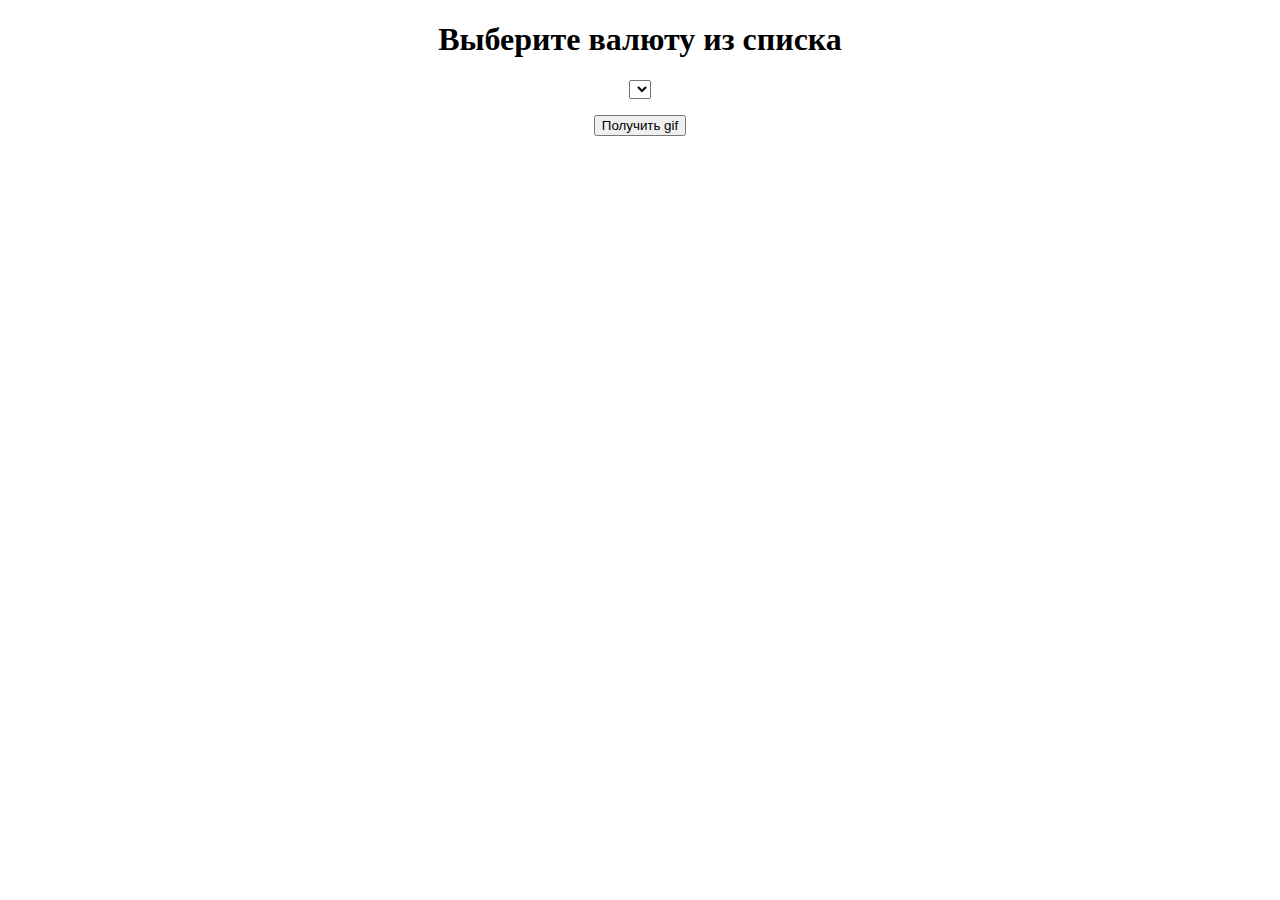
==== target/classes/static/index.html @ 041e860a "add fuction apod,epic" ====
<!DOCTYPE html>
<html lang="en">

<head>
    <meta charset="UTF-8" />
    <script src="https://code.jquery.com/jquery-3.4.1.min.js"></script>
    <script src="https://cdn.jsdelivr.net/npm/bootstrap@5.0.2/dist/js/bootstrap.bundle.min.js" integrity="sha384-MrcW6ZMFYlzcLA8Nl+NtUVF0sA7MsXsP1UyJoMp4YLEuNSfAP+JcXn/tWtIaxVXM" crossorigin="anonymous"></script>
    <link href="https://cdn.jsdelivr.net/npm/bootstrap@5.0.2/dist/css/bootstrap.min.css" rel="stylesheet" integrity="sha384-EVSTQN3/azprG1Anm3QDgpJLIm9Nao0Yz1ztcQTwFspd3yD65VohhpuuCOmLASjC" crossorigin="anonymous">

    <script src="./scripts.js"></script>
    <title>Gif</title>
</head>
<body>

<div style="text-align: center;">

    <h1>Выберите валюту из списка</h1>
    <select id="codesSelector" size="1"></select>
    <p> </p>
    <button type="button" onclick='loadResultGif()' class="btn btn-primary">Получить gif</button>
    <p> </p>
    <div id="out"></div>
</div>

<script>
    $(loadForSelect());
  </script>

</body>

</html>
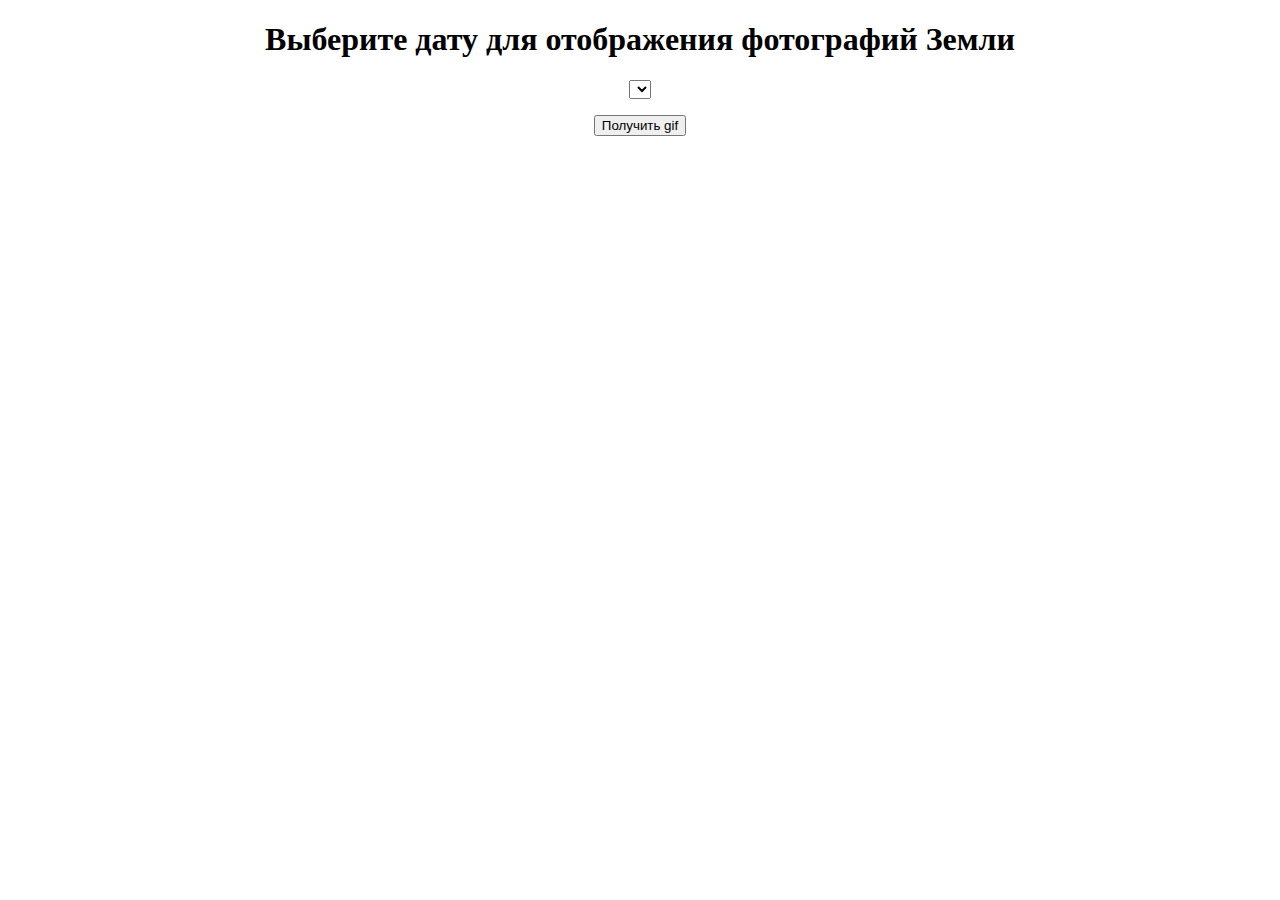
==== commit 75bd2463: "add changed js" ====
--- a/target/classes/static/index.html
+++ b/target/classes/static/index.html
@@ -15,7 +15,7 @@
 
 <div style="text-align: center;">
 
-    <h1>Выберите валюту из списка</h1>
+    <h1>Выберите дату для отображения фотографий Земли </h1>
     <select id="codesSelector" size="1"></select>
     <p> </p>
     <button type="button" onclick='loadResultGif()' class="btn btn-primary">Получить gif</button>
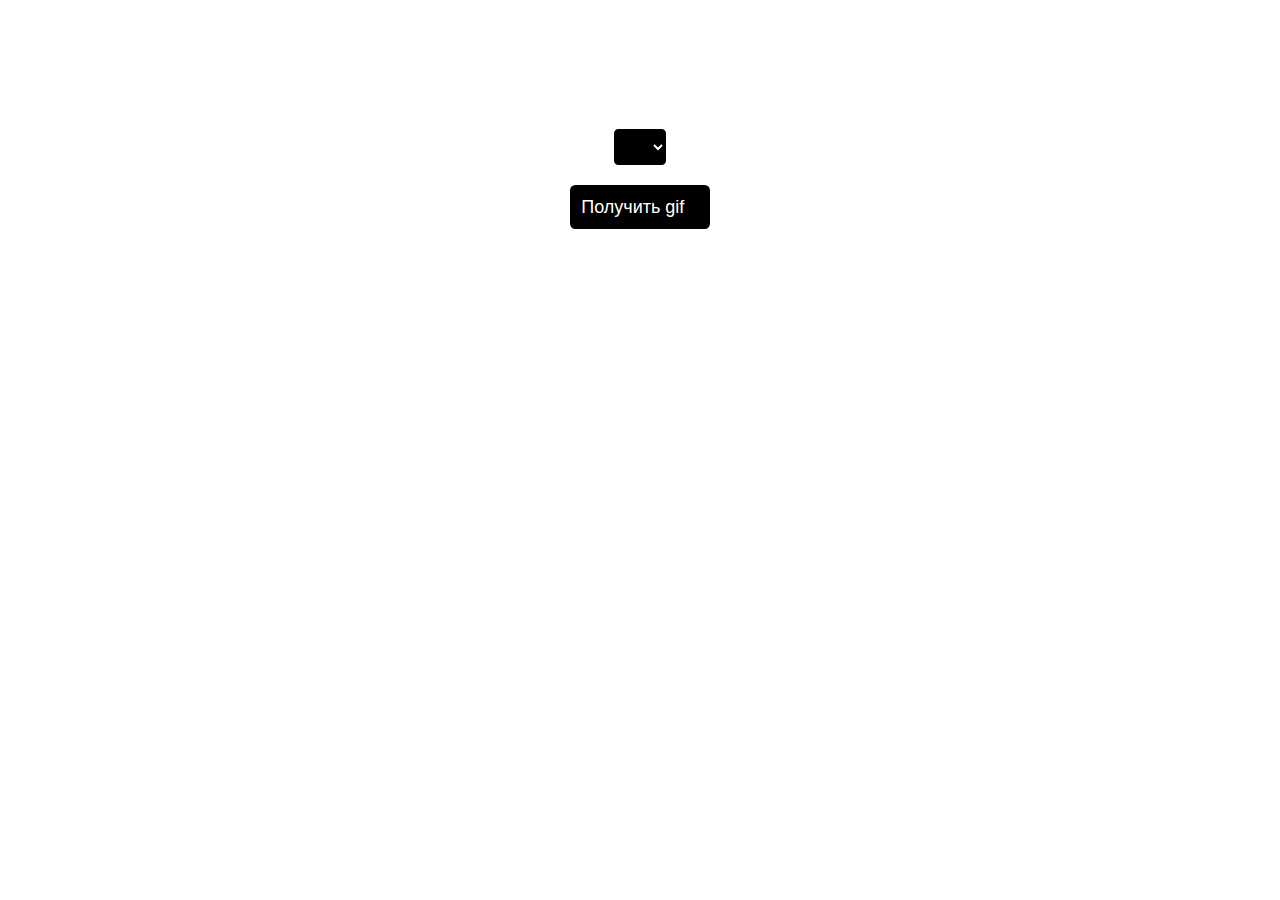
==== commit 8d3ff1e5: "html + css" ====
--- a/target/classes/static/index.html
+++ b/target/classes/static/index.html
@@ -4,28 +4,24 @@
 
 <head>
     <meta charset="UTF-8" />
+    <title>NASA API</title>
+    <link rel="stylesheet" href="style.css">
+    <script src="./scripts.js"></script>
     <script src="https://code.jquery.com/jquery-3.4.1.min.js"></script>
-    <script src="https://cdn.jsdelivr.net/npm/bootstrap@5.0.2/dist/js/bootstrap.bundle.min.js" integrity="sha384-MrcW6ZMFYlzcLA8Nl+NtUVF0sA7MsXsP1UyJoMp4YLEuNSfAP+JcXn/tWtIaxVXM" crossorigin="anonymous"></script>
-    <link href="https://cdn.jsdelivr.net/npm/bootstrap@5.0.2/dist/css/bootstrap.min.css" rel="stylesheet" integrity="sha384-EVSTQN3/azprG1Anm3QDgpJLIm9Nao0Yz1ztcQTwFspd3yD65VohhpuuCOmLASjC" crossorigin="anonymous">
+    
+    
+</head>
+<body class="bodystyle">
 
-    <script src="./scripts.js"></script>
-    <title>Gif</title>
-</head>
-<body>
-
-<div style="text-align: center;">
-
-    <h1>Выберите дату для отображения фотографий Земли </h1>
-    <select id="codesSelector" size="1"></select>
-    <p> </p>
-    <button type="button" onclick='loadResultGif()' class="btn btn-primary">Получить gif</button>
-    <p> </p>
-    <div id="out"></div>
-</div>
-
-<script>
-    $(loadForSelect());
-  </script>
+    <div class="divstyle">
+        <h1 class="hstyle">Выберите дату для отображения фотографий Земли.</h1>
+        <h2 class="hstyle" > Для большей наглядности полученные изображения объеденены в Gif.</h2>
+        <select class="selectsyle" id="codesSelector" ></select>
+        <p> </p>
+        <button type="button" onclick='loadResultGif()' class="btn">Получить gif</button>
+        <p> </p>
+        <div id="out" ></div>
+    </div>
 
 </body>
 
--- a/target/classes/static/style.css
+++ b/target/classes/static/style.css
@@ -0,0 +1,51 @@
+.bodystyle{
+	text-align: center;
+	background-image: url(/images/backLogo.jpg);
+    background-size: 100%;
+    background-position: top;
+
+
+}
+
+.divline {
+}
+.hstyle{
+	font-family: cursive;
+	color: white;
+}
+
+.selectsyle {
+
+	text-align: center;
+	color: #fff;
+	background: #000;
+font-size: 16px; 
+font-family: sans-serif; 
+
+width: 120;
+ 
+line-height: 1.3; 
+padding: .6em 1.4em .5em .6em;
+width: 100; 
+border-radius: .4em;
+margin: 0; 
+border: 2px solid #fff;
+}
+
+.btn {
+		text-align: center;
+	color: #fff;
+	background: #000;
+font-size: 18px; 
+font-family: sans-serif; 
+
+width: 120;
+ 
+line-height: 1.3; 
+padding: .6em 1.4em .5em .6em;
+width: 100; 
+border-radius: .4em;
+margin: 0; 
+border: 2px solid #fff;
+}
+
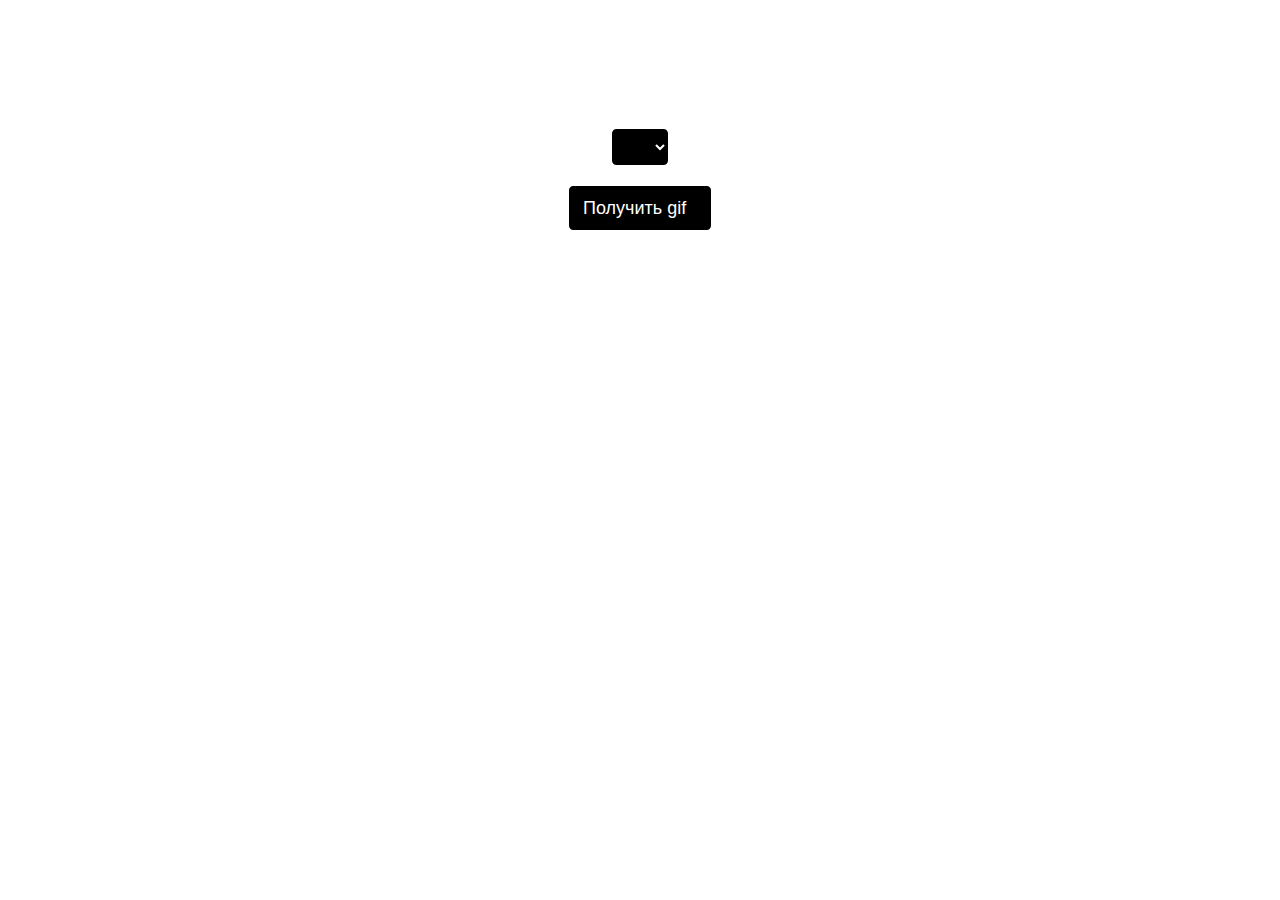
==== commit 7fb8aff3: "change html" ====
--- a/target/classes/static/index.html
+++ b/target/classes/static/index.html
@@ -13,7 +13,7 @@
 </head>
 <body class="bodystyle">
 
-    <div class="divstyle">
+    <div>
         <h1 class="hstyle">Выберите дату для отображения фотографий Земли.</h1>
         <h2 class="hstyle" > Для большей наглядности полученные изображения объеденены в Gif.</h2>
         <select class="selectsyle" id="codesSelector" ></select>
--- a/target/classes/static/style.css
+++ b/target/classes/static/style.css
@@ -3,49 +3,84 @@
 	background-image: url(/images/backLogo.jpg);
     background-size: 100%;
     background-position: top;
-
-
 }
 
-.divline {
-}
 .hstyle{
 	font-family: cursive;
 	color: white;
 }
 
 .selectsyle {
-
 	text-align: center;
 	color: #fff;
 	background: #000;
-font-size: 16px; 
-font-family: sans-serif; 
-
-width: 120;
- 
-line-height: 1.3; 
-padding: .6em 1.4em .5em .6em;
-width: 100; 
-border-radius: .4em;
-margin: 0; 
-border: 2px solid #fff;
+	font-size: 16px; 
+	font-family: sans-serif; 
+	width: 120; 
+	line-height: 1.3; 
+	padding: .6em 1.4em .5em .8em;
+	width: 100; 
+	border-radius: .4em;
+	margin: 0; 
+	border: 2px solid #fff;
 }
 
 .btn {
-		text-align: center;
+	text-align: center;
 	color: #fff;
 	background: #000;
-font-size: 18px; 
-font-family: sans-serif; 
-
-width: 120;
- 
-line-height: 1.3; 
-padding: .6em 1.4em .5em .6em;
-width: 100; 
-border-radius: .4em;
-margin: 0; 
-border: 2px solid #fff;
+	font-size: 18px; 
+	font-family: sans-serif; 
+	width: 120; 
+	line-height: 1.3; 
+	padding: .6em 1.4em .5em .8em;
+	width: 100; 
+	border-radius: .4em;
+	margin: 0; 
+	border: 3px solid #fff;
+	cursor: pointer;
+	transition: all 0.5s;
+  	position: relative;
 }
 
+.btn ::before {
+	align-content: center;
+  	content: '';
+  	position: absolute;
+  	top: 0;
+  	left: 0;
+  	width: 100%;
+ 	height: 100%;
+  	z-index: 1;
+  	background-color: rgba(255,255,255,0.1);
+  	transition: all 0.7s;
+  	border-radius: .4em;
+}
+
+.btn:hover::before {
+  	opacity: 0 ;
+  	transform: scale(0.5,0.5);
+}
+
+.btn::after {
+	align-content: center;
+  	content: '';
+  	position: absolute;
+  	top: 0;
+  	left: 0;
+  	width: 100%;
+  	height: 100%;
+  	z-index: 1;
+  	opacity: 0;
+  	transition: all 0.7s;
+  	border: 2px solid #fff;
+  	transform: scale(1.2,1.2);
+  	border-radius: .4em;
+}
+
+.btn:hover::after {
+  	opacity: 1;
+  	transform: scale(1, 1);
+}
+}
+
